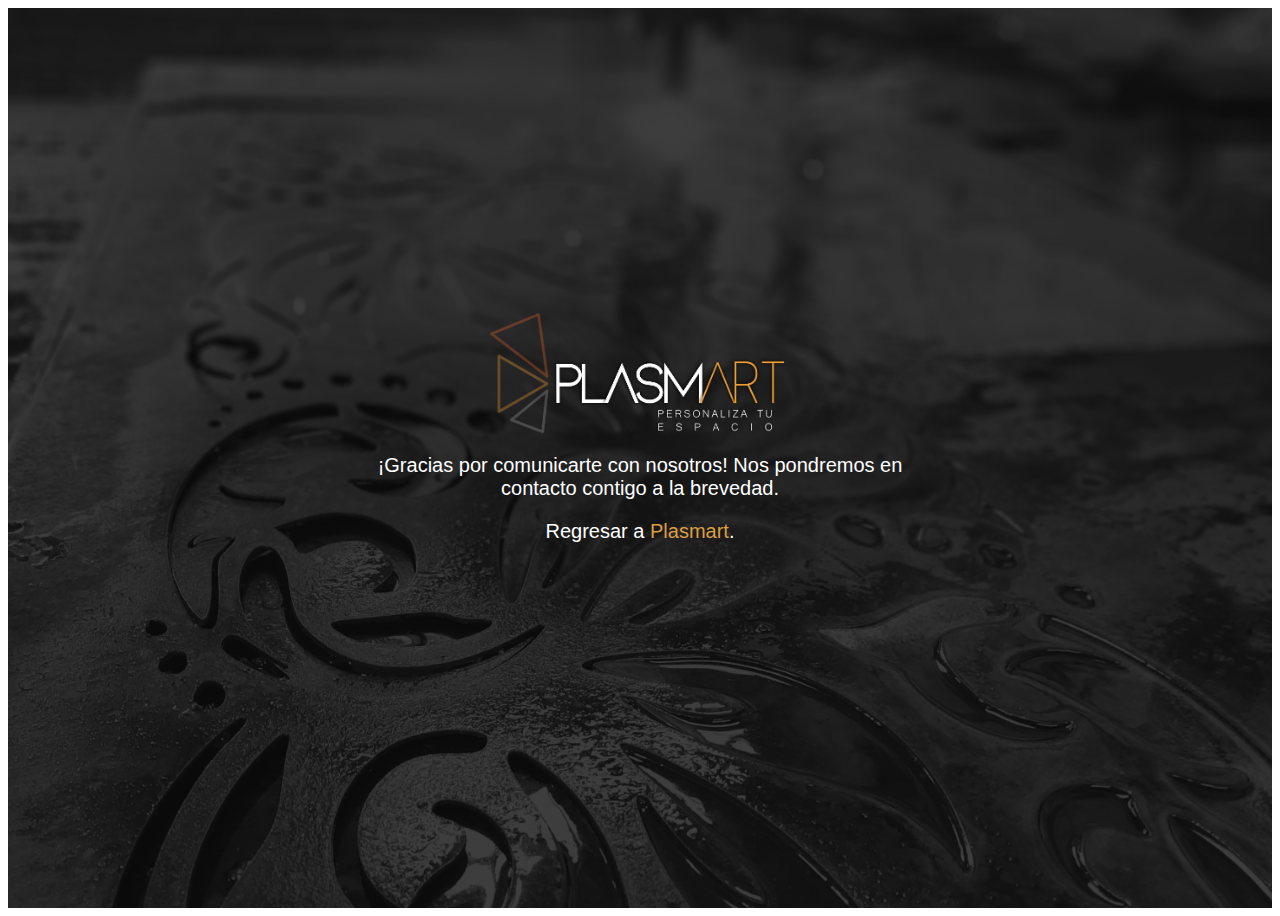
==== msje-envio.html @ b57e6faf "idea basica lista" ====
<!DOCTYPE html>
<html lang="en">
<head>
   <!-- Required meta tags -->
   <meta charset="utf-8">
   <meta name="viewport" content="width=device-width, initial-scale=1, shrink-to-fit=no">
   <meta name="description" content="WantFrom e-commerce">


   <!-- Custom Styles -->
   <link rel="stylesheet" href="styles/mensaje-enviado.css">

   <!-- Google fonts -->
   <link href="https://fonts.googleapis.com/css?family=Montserrat:700&display=swap" rel="stylesheet">

  
   <!-- fuente wantfrom -->
   <link rel="preconnect" href="https://fonts.gstatic.com">
   <link href="https://fonts.googleapis.com/css2?family=Montserrat+Alternates:wght@400;500;700;900&display=swap"
       rel="stylesheet">

  
    <title>Plastmart</title>
    <!-- <link rel="shortcut icon" href="img/icono.ico" type="image/x-icon"> -->

</head>
<body >
    <section class="section-msj" >
        <div class="fondo">

        </div>
        <img class="logo" src="img/logos/logo-horizontal.png" alt="">

        <div class="cont-mensaje">

            <p class="mensaje1 regularMonts">¡Gracias por comunicarte con nosotros! Nos pondremos en contacto contigo a la brevedad.</p>
            <p class="regresar regularMonts">Regresar a <a href="http://wantfrom.es/">Plasmart</a>.</p>
        </div>
    </section>
</body>
</html>
---- styles/mensaje-enviado.css ----
section {
  width: 100%;
  height: 100vh;
  background-image: url(../img/disenos/20200908_093325.jpg);
  background-repeat: no-repeat;
  background-position: 50% 20%;
  background-size: cover;
  display: -webkit-box;
  display: -ms-flexbox;
  display: flex;
  -webkit-box-pack: center;
      -ms-flex-pack: center;
          justify-content: center;
  -webkit-box-orient: vertical;
  -webkit-box-direction: normal;
      -ms-flex-direction: column;
          flex-direction: column;
  -webkit-box-align: center;
      -ms-flex-align: center;
          align-items: center;
  position: relative;
}

section .fondo {
  background-color: #0c0c0e;
  width: 100%;
  height: 100%;
  position: absolute;
  z-index: 0;
  opacity: 0.8;
}

section .logo {
  width: 300px;
  position: relative;
  z-index: 10;
  margin-top: -40px;
}

section .cont-mensaje {
  width: 60%;
  min-width: 300px;
  max-width: 600px;
  position: relative;
  z-index: 10;
  font-family: "Roboto", sans-serif;
}

section .cont-mensaje .mensaje1 {
  text-align: center;
  color: #fff;
  font-size: 20px;
  font-family: "Roboto", sans-serif;
}

section .cont-mensaje .regresar {
  text-align: center;
  color: #fff;
  font-size: 20px;
}

section .cont-mensaje .regresar a {
  text-decoration: none;
  color: #dc9e40;
}

section .cont-mensaje .regresar a:link {
  text-decoration: none;
  color: #dc9e40;
}

section .cont-mensaje .regresar a:visited {
  text-decoration: none;
  color: #dc9e40;
}

section .cont-mensaje .regresar a:hover {
  color: white;
}

@media only screen and (max-width: 580px) {
  .logo {
    width: 250px !important;
  }
  .mensaje1, .regresar {
    font-size: 18px;
  }
}
/*# sourceMappingURL=mensaje-enviado.css.map */
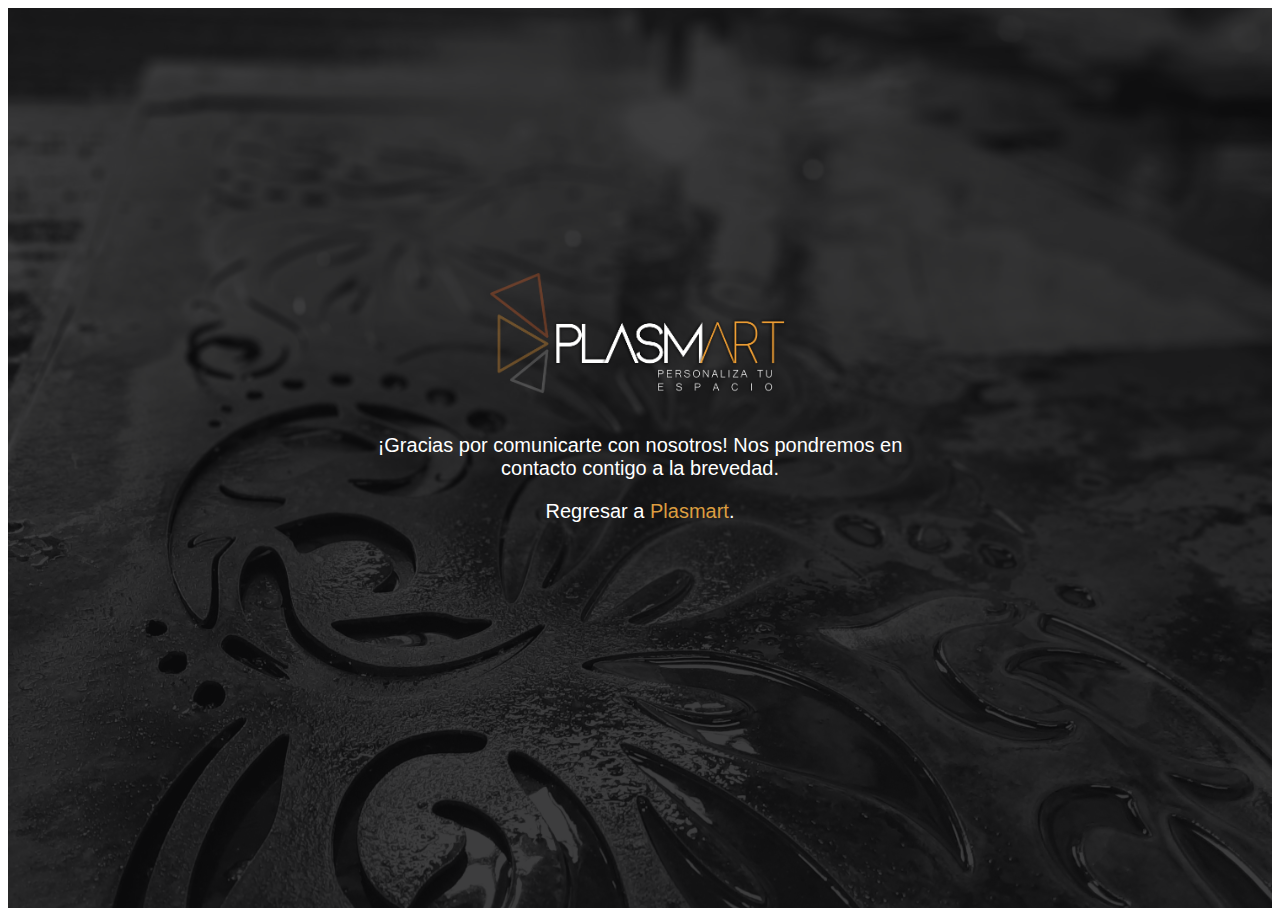
==== commit f8ad87cc: "optimizada" ====
--- a/msje-envio.html
+++ b/msje-envio.html
@@ -20,8 +20,8 @@
        rel="stylesheet">
 
   
-    <title>Plastmart</title>
-    <!-- <link rel="shortcut icon" href="img/icono.ico" type="image/x-icon"> -->
+    <title>Plastmart - Personalizá tu espacio</title>
+    <link rel="shortcut icon" href="img/ultimo.ico" type="image/x-icon">
 
 </head>
 <body >
@@ -29,12 +29,13 @@
         <div class="fondo">
 
         </div>
-        <img class="logo" src="img/logos/logo-horizontal.png" alt="">
+        <img class="logo" src="img/logos/logo-horizontal.png" alt="" loading="lazy" >
 
         <div class="cont-mensaje">
 
             <p class="mensaje1 regularMonts">¡Gracias por comunicarte con nosotros! Nos pondremos en contacto contigo a la brevedad.</p>
-            <p class="regresar regularMonts">Regresar a <a href="http://wantfrom.es/">Plasmart</a>.</p>
+           
+            <p class="regresar regularMonts">Regresar a <a href="">Plasmart</a>.</p>
         </div>
     </section>
 </body>
--- a/styles/mensaje-enviado.css
+++ b/styles/mensaje-enviado.css
@@ -34,7 +34,7 @@
   width: 300px;
   position: relative;
   z-index: 10;
-  margin-top: -40px;
+  margin-top: -100px;
 }
 
 section .cont-mensaje {
@@ -44,13 +44,14 @@
   position: relative;
   z-index: 10;
   font-family: "Roboto", sans-serif;
+  margin-top: 20px;
 }
 
 section .cont-mensaje .mensaje1 {
   text-align: center;
   color: #fff;
   font-size: 20px;
-  font-family: "Roboto", sans-serif;
+  font-family: "Poppins", sans-serif;
 }
 
 section .cont-mensaje .regresar {
@@ -78,6 +79,39 @@
   color: white;
 }
 
+section .cont-mensaje .iconos {
+  display: -webkit-box;
+  display: -ms-flexbox;
+  display: flex;
+  -webkit-box-pack: justify;
+      -ms-flex-pack: justify;
+          justify-content: space-between;
+  width: 80px;
+  margin-left: auto;
+  margin-right: auto;
+}
+
+section .cont-mensaje .iconos a {
+  text-decoration: none;
+}
+
+section .cont-mensaje .iconos a .fab, section .cont-mensaje .iconos a .fas {
+  font-size: 1.7em;
+  color: white;
+}
+
+section .cont-mensaje .iconos a .fab:hover, section .cont-mensaje .iconos a .fas:hover {
+  color: #dc9e40;
+}
+
+section .cont-mensaje .iconos a:visited {
+  text-decoration: none;
+}
+
+section .cont-mensaje .iconos a:link {
+  text-decoration: none;
+}
+
 @media only screen and (max-width: 580px) {
   .logo {
     width: 250px !important;
